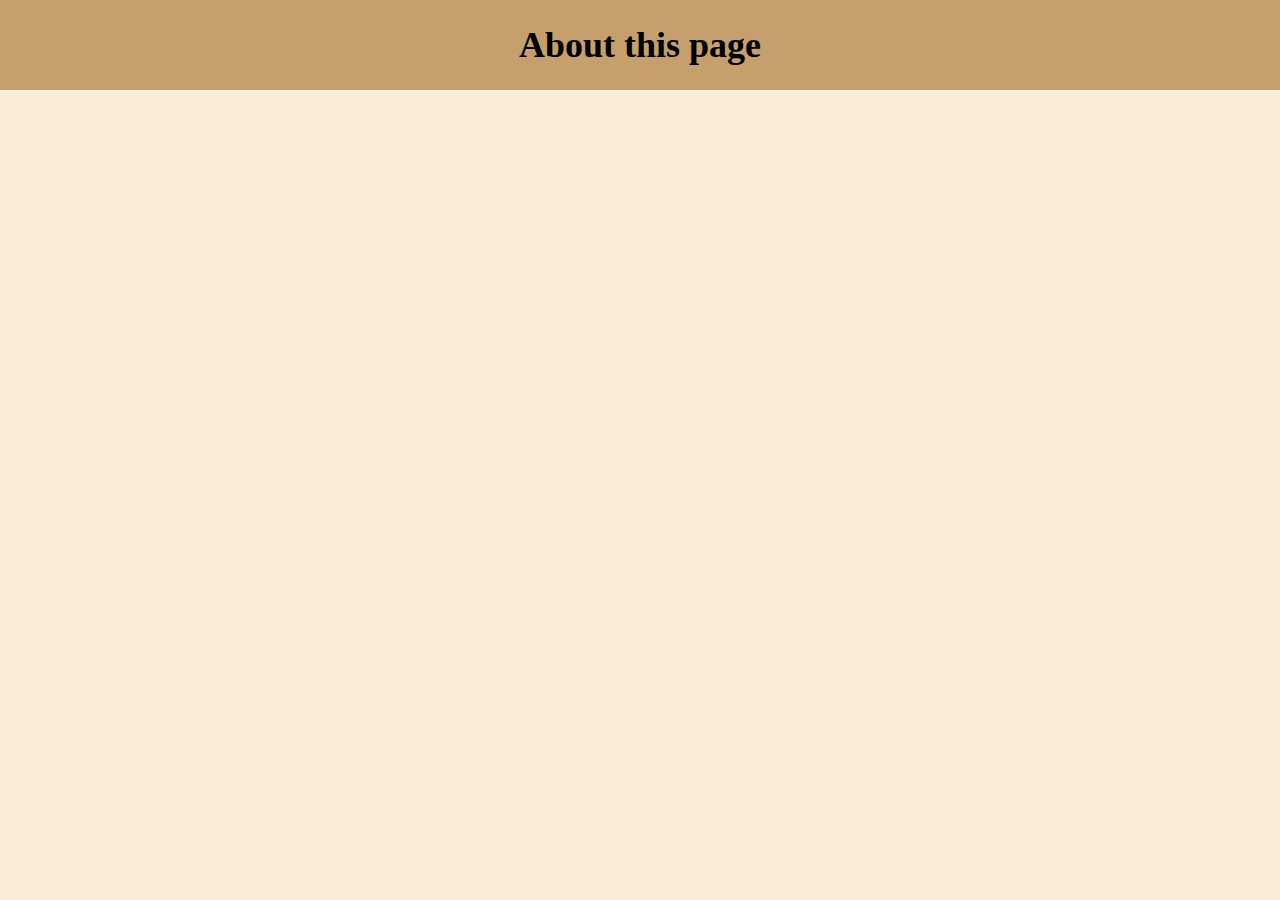
==== static/about.html @ a739f5f8 "Add about page and update css" ====
<!DOCTYPE html>
<html lang="en">
<head>
    <meta charset="UTF-8">
    <meta http-equiv="X-UA-Compatible" content="IE=edge">
    <meta name="viewport" content="width=device-width, initial-scale=1.0">
    <link rel="stylesheet" href="../css/style.css">
    <title>About Page</title>
</head>
<body>
    <header>
        <h1>About this page</h1>
    </header>
</body>
</html>
---- css/style.css ----
body {
    background-color: antiquewhite;
    font-size: 18px;
    min-height: 100vh;
    margin: 0;
    display: flex;
    flex-direction: column;
}

header {
    background-color: rgb(197, 159, 108);
    text-align: center;
    min-height: 50px;
    margin: 0;
}

article {
    flex: 1;
}

footer {
    background-color: rgb(125, 137, 138);
    text-align: center;
    min-height: 50px;
    padding: 20px;
    margin: 0;
}

footer a{
    font-size: 22px;
}

.list {
    margin: 15px 15px;
    color: cadetblue;
}
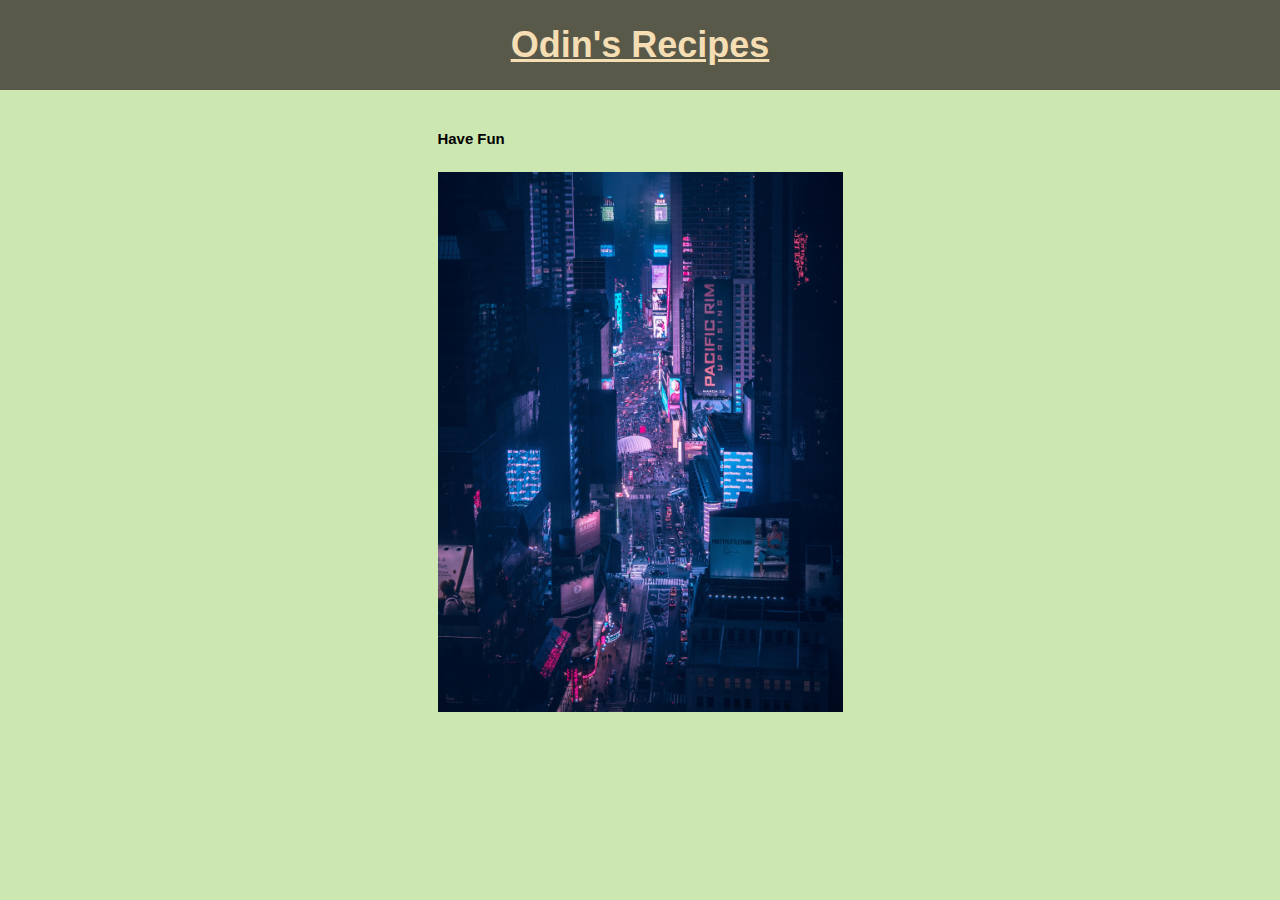
==== commit 542870e0: "Add recipe page and update css" ====
--- a/static/about.html
+++ b/static/about.html
@@ -9,7 +9,12 @@
 </head>
 <body>
     <header>
-        <h1>About this page</h1>
+        <h1><a href="../index.html">Odin's Recipes</a></h1>
     </header>
+    <main>
+        <h5>Have Fun</h5>
+        <img src="../img/test-vertical.jpg" alt="test vertical">
+        <!-- <img src="../img/Princess.jpg" alt="princess lyna"> -->
+    </main>
 </body>
 </html>--- a/css/style.css
+++ b/css/style.css
@@ -1,5 +1,6 @@
 body {
-    background-color: antiquewhite;
+    background-color: #CDE7B0;
+    font-family: 'Segoe UI', Tahoma, Geneva, Verdana, sans-serif;
     font-size: 18px;
     min-height: 100vh;
     margin: 0;
@@ -8,29 +9,48 @@
 }
 
 header {
-    background-color: rgb(197, 159, 108);
+    background-color: #59594A;
+    color: wheat;
     text-align: center;
     min-height: 50px;
-    margin: 0;
 }
 
-article {
+header a {
+    color: wheat;
+}
+
+main {
     flex: 1;
+    margin: 0 auto;
+    padding: 15px;
+}
+
+main img {
+    max-width: 60vw;
+    max-height: 60vh;
 }
 
 footer {
-    background-color: rgb(125, 137, 138);
+    background-color: #888888;
+    color: wheat;
     text-align: center;
     min-height: 50px;
     padding: 20px;
-    margin: 0;
 }
 
-footer a{
+footer a {
+    color: wheat;
+}
+.fun-background {
+    background-image: url(../img/princess.jpg);
+    background-size: cover;
+    background-position: center;
+}
+
+.footer-link{
     font-size: 22px;
 }
 
 .list {
-    margin: 15px 15px;
-    color: cadetblue;
+    color: black;
 }